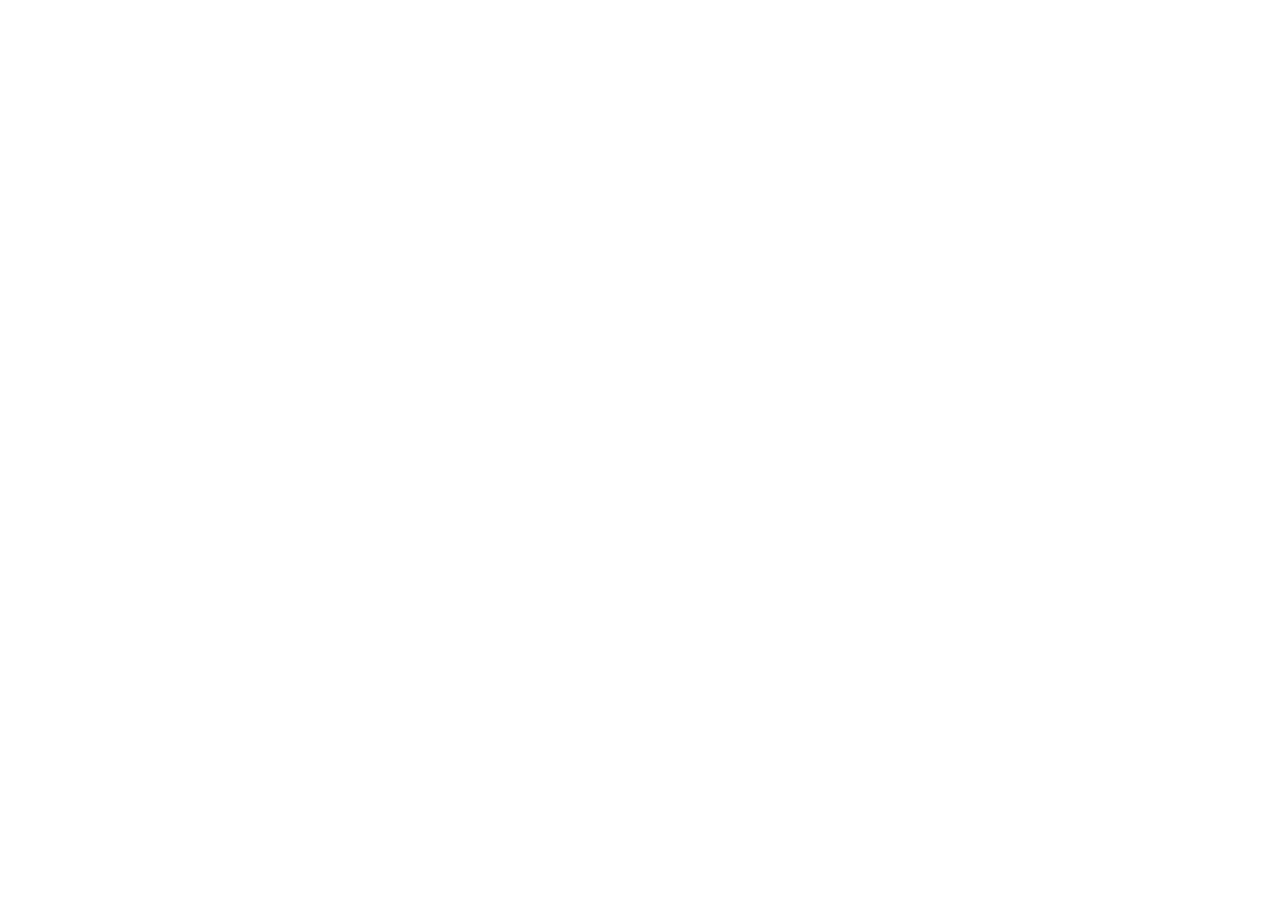
==== about/index.html @ a955ca65 "first" ====
<!DOCTYPE html>
<html lang="en">
<head>
    <meta charset="UTF-8">
    <meta http-equiv="X-UA-Compatible" content="IE=edge">
    <meta name="viewport" content="width=device-width, initial-scale=1.0">
    <title>About page</title>
</head>
<body>
    
</body>
</html>
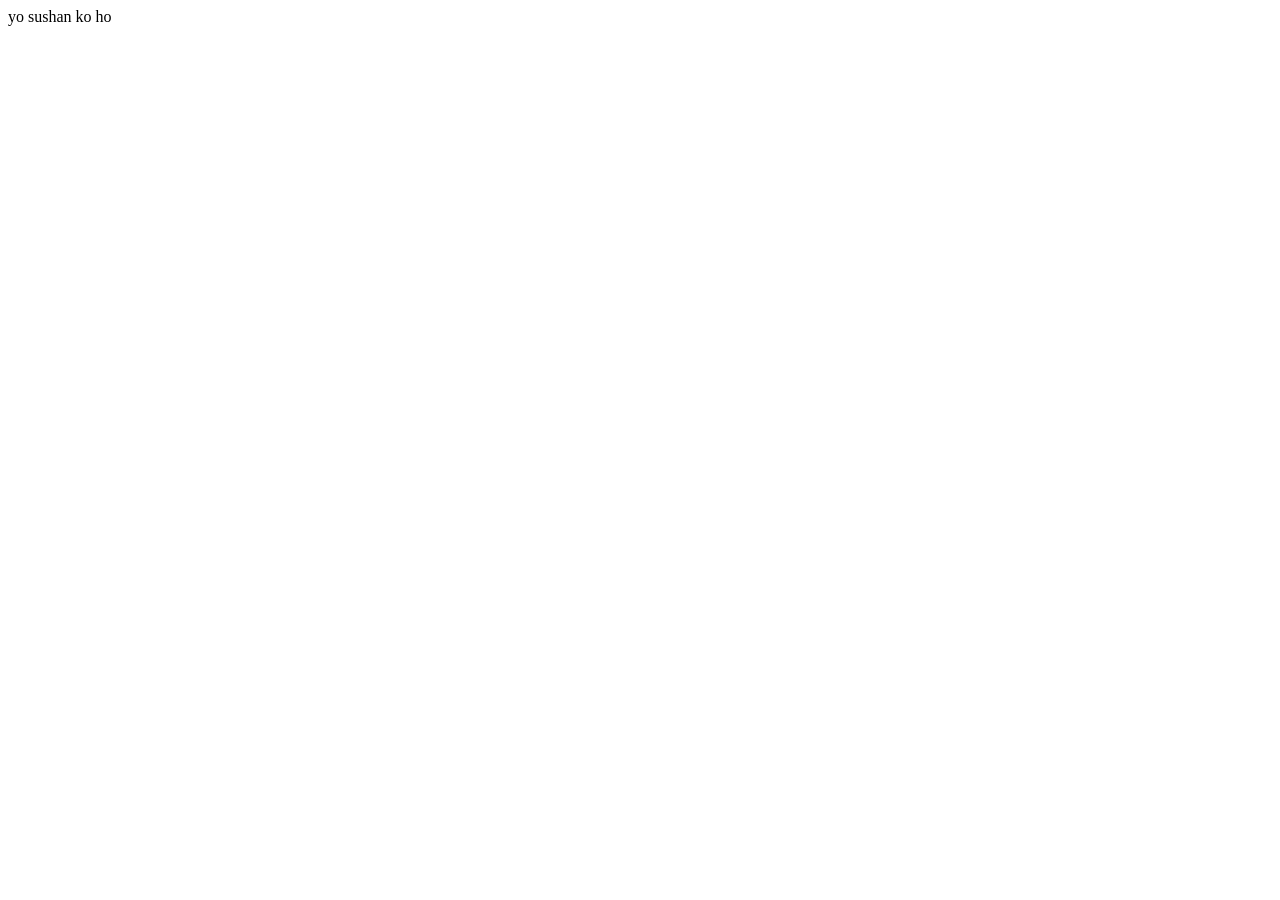
==== commit 3e35db51: "sushan" ====
--- a/about/index.html
+++ b/about/index.html
@@ -1,12 +1,12 @@
 <!DOCTYPE html>
 <html lang="en">
-<head>
-    <meta charset="UTF-8">
-    <meta http-equiv="X-UA-Compatible" content="IE=edge">
-    <meta name="viewport" content="width=device-width, initial-scale=1.0">
+  <head>
+    <meta charset="UTF-8" />
+    <meta http-equiv="X-UA-Compatible" content="IE=edge" />
+    <meta name="viewport" content="width=device-width, initial-scale=1.0" />
     <title>About page</title>
-</head>
-<body>
-    
-</body>
-</html>+  </head>
+  <body>
+    yo sushan ko ho
+  </body>
+</html>
